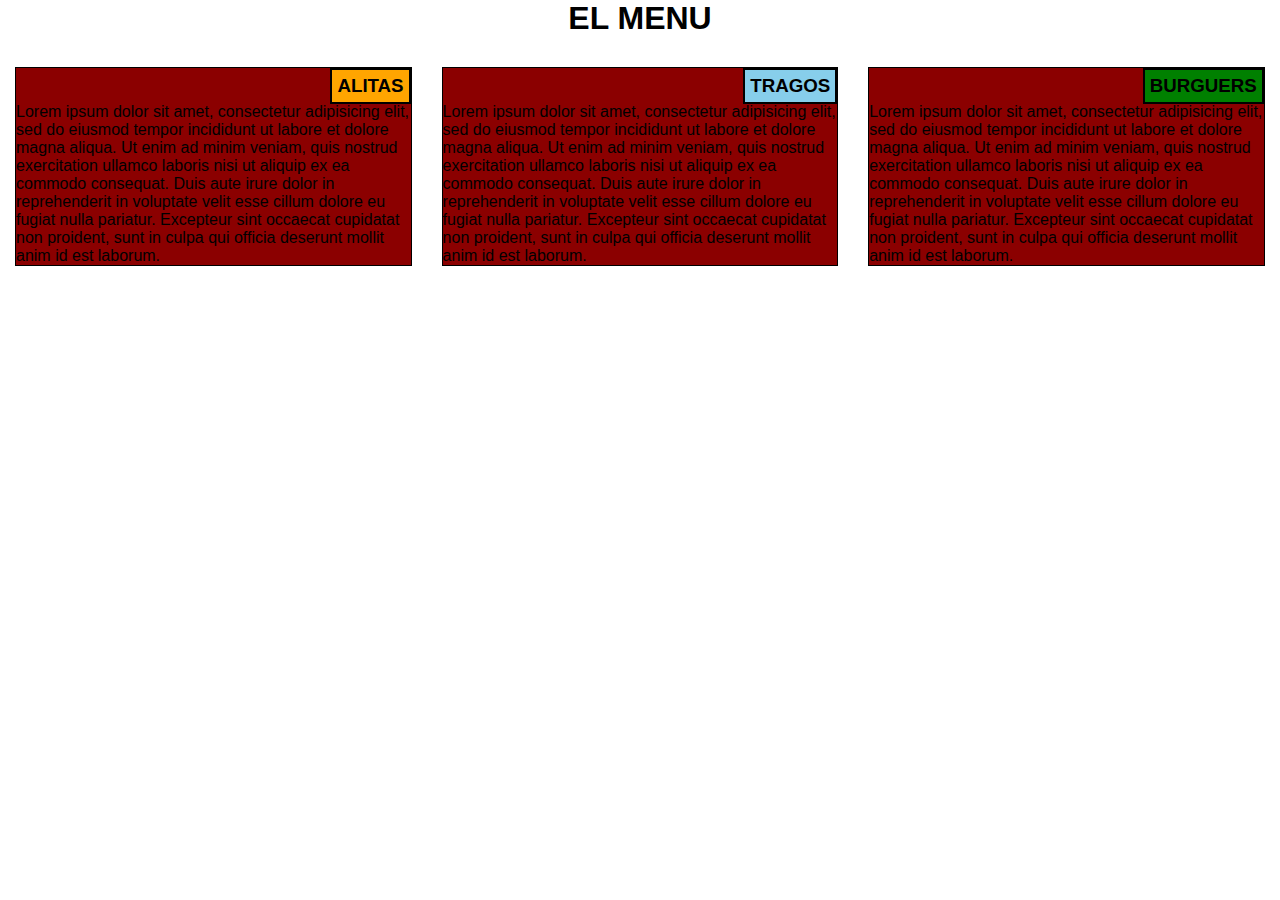
==== index.html @ 708ec564 "Primer Commit" ====
<!DOCTYPE html>
<html>
<head>
	<meta charset="utf-8">
	<meta name="viewport" content="width=device-width, initial-scale=1">
	<link rel="stylesheet" href="styles.css">
<title>HELLO</title>
</head>

<body>
	<h1>EL MENU</h1>
	<div class="">
		<div class="col-lg-4 col-md-6 col-sm-12">
			<section>
				<h3 class="color-regA">ALITAS</h3>
			Lorem ipsum dolor sit amet, consectetur adipisicing elit, sed do eiusmod
			tempor incididunt ut labore et dolore magna aliqua. Ut enim ad minim veniam,
			quis nostrud exercitation ullamco laboris nisi ut aliquip ex ea commodo
			consequat. Duis aute irure dolor in reprehenderit in voluptate velit esse
			cillum dolore eu fugiat nulla pariatur. Excepteur sint occaecat cupidatat non
			proident, sunt in culpa qui officia deserunt mollit anim id est laborum.
			</section>
		</div>
	</div>
	
	<div class="">
		<div class="col-lg-4 col-md-6 col-sm-12">
			<section>
				<h3 class="color-regT">TRAGOS</h3>
			Lorem ipsum dolor sit amet, consectetur adipisicing elit, sed do eiusmod
			tempor incididunt ut labore et dolore magna aliqua. Ut enim ad minim veniam,
			quis nostrud exercitation ullamco laboris nisi ut aliquip ex ea commodo
			consequat. Duis aute irure dolor in reprehenderit in voluptate velit esse
			cillum dolore eu fugiat nulla pariatur. Excepteur sint occaecat cupidatat non
			proident, sunt in culpa qui officia deserunt mollit anim id est laborum.
			</section>
		</div>
	</div>

	<div class="">
		<div class="col-lg-4 col-md-12 col-sm-12">
			<section>
				<h3 class="color-regB">BURGUERS</h3>
			Lorem ipsum dolor sit amet, consectetur adipisicing elit, sed do eiusmod
			tempor incididunt ut labore et dolore magna aliqua. Ut enim ad minim veniam,
			quis nostrud exercitation ullamco laboris nisi ut aliquip ex ea commodo
			consequat. Duis aute irure dolor in reprehenderit in voluptate velit esse
			cillum dolore eu fugiat nulla pariatur. Excepteur sint occaecat cupidatat non
			proident, sunt in culpa qui officia deserunt mollit anim id est laborum.
			</section>
		</div>
	</div>


</body>
</html>
---- styles.css ----
* {margin:0;
	padding: 0;
	font-family: sans-serif;
	font:sans-serif;
	box-sizing: border-box;}

body{margin: 0}

.row {width: 100%;
	position: relative;}

section {position: relative;
	background-color: darkred;
	border: 1px solid black;
	height: 150px;
	margin-right: 15px;
	margin-top: 15px;
	margin-bottom: 15px;
	margin-left: 15px;
	padding: 10;
	padding-top: 35px	;
	overflow: auto;}

h1 {margin-bottom: 15px;
	text-align: center;}

h3 {;position: absolute;
	top:0px;
	right: 0px;
	border: solid 2px;
	border-color: black;
	padding: 5px;
	}

	.color-regA {background-color:orange;}
	.color-regT {background-color:skyblue;}
	.color-regB {background-color:green;}

/*DESKTOP*/
@media (min-width: 992px) {
	.col-lg-4 {float: left;
				width: 33.33%}

	section {height:100%}
}
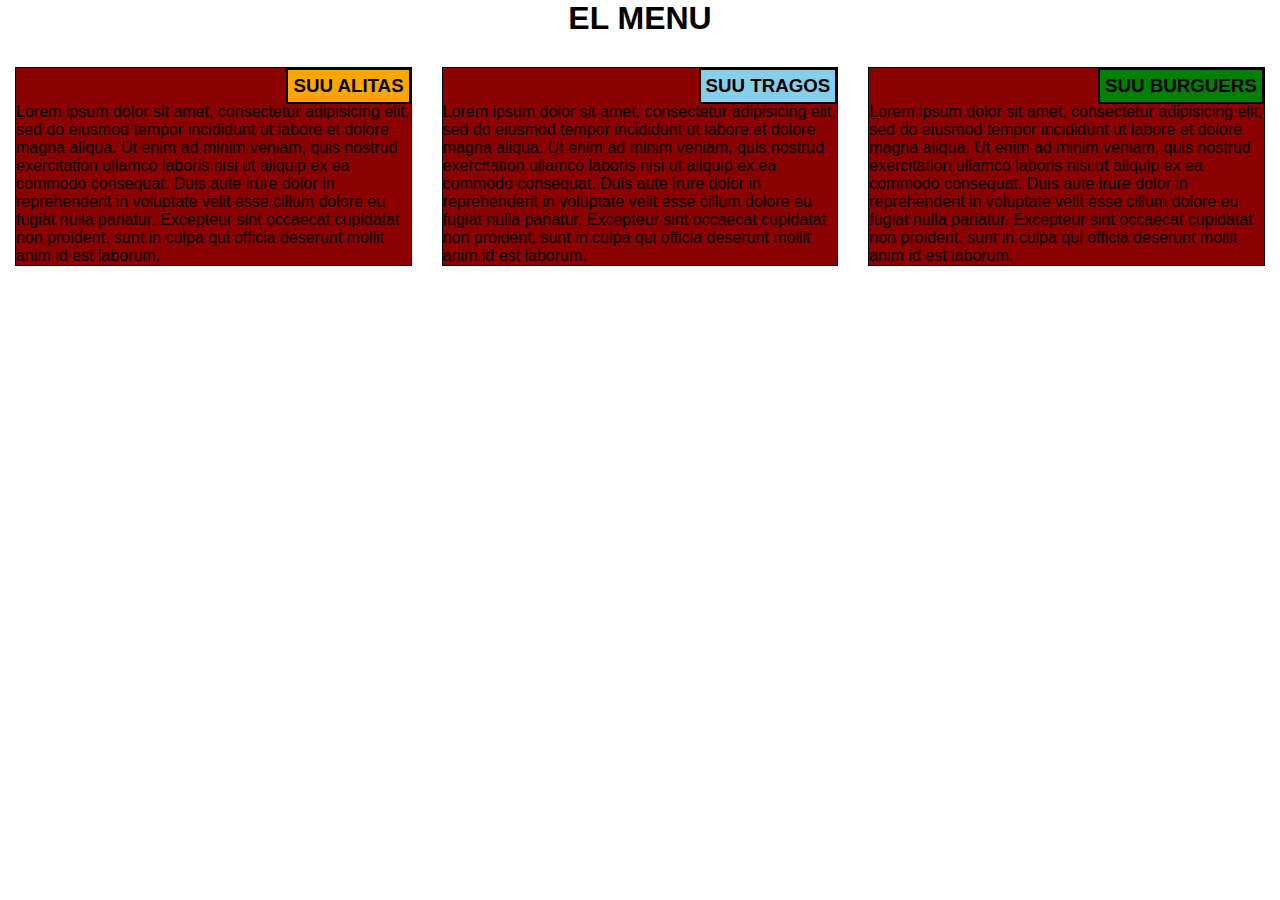
==== commit f4385a0c: "SUU añadido" ====
--- a/index.html
+++ b/index.html
@@ -12,7 +12,7 @@
 	<div class="">
 		<div class="col-lg-4 col-md-6 col-sm-12">
 			<section>
-				<h3 class="color-regA">ALITAS</h3>
+				<h3 class="color-regA"> SUU ALITAS</h3>
 			Lorem ipsum dolor sit amet, consectetur adipisicing elit, sed do eiusmod
 			tempor incididunt ut labore et dolore magna aliqua. Ut enim ad minim veniam,
 			quis nostrud exercitation ullamco laboris nisi ut aliquip ex ea commodo
@@ -26,7 +26,7 @@
 	<div class="">
 		<div class="col-lg-4 col-md-6 col-sm-12">
 			<section>
-				<h3 class="color-regT">TRAGOS</h3>
+				<h3 class="color-regT">SUU TRAGOS</h3>
 			Lorem ipsum dolor sit amet, consectetur adipisicing elit, sed do eiusmod
 			tempor incididunt ut labore et dolore magna aliqua. Ut enim ad minim veniam,
 			quis nostrud exercitation ullamco laboris nisi ut aliquip ex ea commodo
@@ -38,9 +38,9 @@
 	</div>
 
 	<div class="">
-		<div class="col-lg-4 col-md-12 col-sm-12">
+		<div class="col-md-12 col-sm-12 col-lg-4">
 			<section>
-				<h3 class="color-regB">BURGUERS</h3>
+				<h3 class="color-regB">SUU BURGUERS</h3>
 			Lorem ipsum dolor sit amet, consectetur adipisicing elit, sed do eiusmod
 			tempor incididunt ut labore et dolore magna aliqua. Ut enim ad minim veniam,
 			quis nostrud exercitation ullamco laboris nisi ut aliquip ex ea commodo
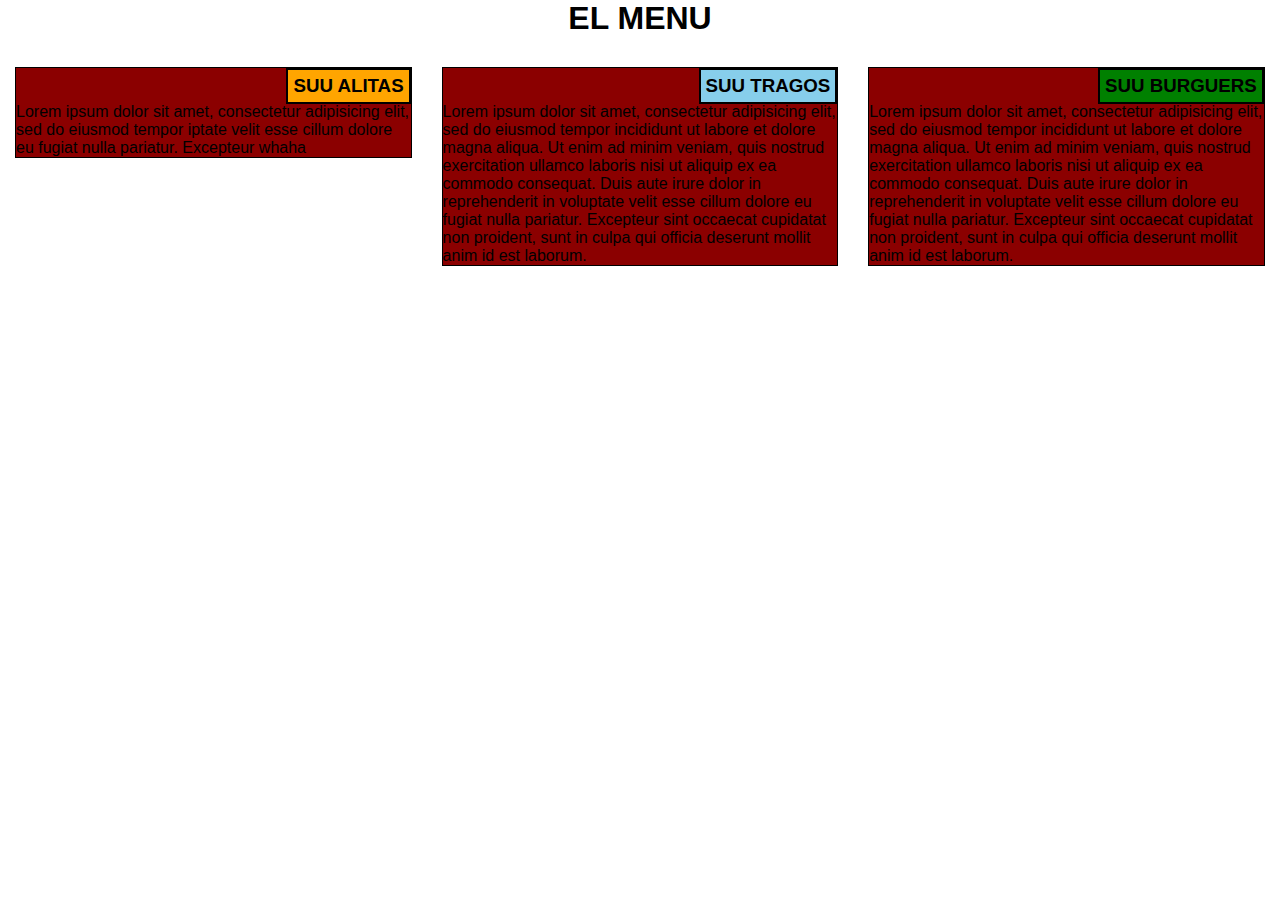
==== commit 2130783a: "Update index.html" ====
--- a/index.html
+++ b/index.html
@@ -14,11 +14,8 @@
 			<section>
 				<h3 class="color-regA"> SUU ALITAS</h3>
 			Lorem ipsum dolor sit amet, consectetur adipisicing elit, sed do eiusmod
-			tempor incididunt ut labore et dolore magna aliqua. Ut enim ad minim veniam,
-			quis nostrud exercitation ullamco laboris nisi ut aliquip ex ea commodo
-			consequat. Duis aute irure dolor in reprehenderit in voluptate velit esse
-			cillum dolore eu fugiat nulla pariatur. Excepteur sint occaecat cupidatat non
-			proident, sunt in culpa qui officia deserunt mollit anim id est laborum.
+			tempor iptate velit esse
+			cillum dolore eu fugiat nulla pariatur. Excepteur whaha
 			</section>
 		</div>
 	</div>
